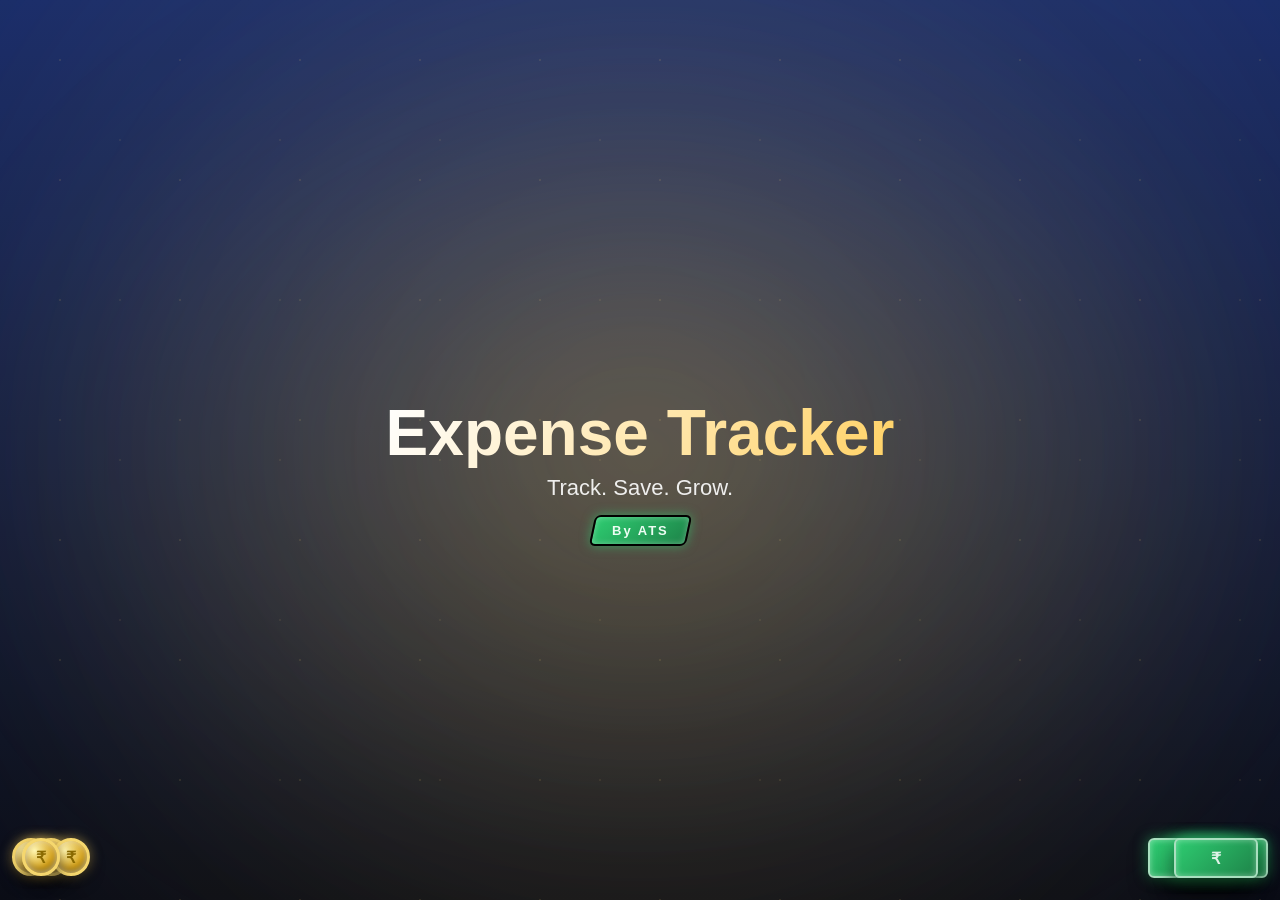
==== index.html @ 1ff24396 "css updated" ====
<!DOCTYPE html>
<html lang="en">
<head>
    <meta charset="UTF-8">
    <title>Expense Tracker</title>
    <meta name="viewport" content="width=device-width, initial-scale=1.0">

    <!-- INTRO CSS -->
    <link rel="stylesheet" href="css/intro.css">
</head>
<body>

<!-- INTRO / SPLASH SCREEN -->
<div id="splash-screen" class="splash">

    <!-- YELLOW LIGHTNING GLOW -->
    <div class="lightning-glow"></div>
    <!-- LIGHTNING EFFECT LAYERS -->
    <div class="electric-wave"></div>
    <div class="gold-particles"></div>

    <!-- COINS : LEFT -->
    <div class="coins-area">
        <div class="coin c1">₹</div>
        <div class="coin c2">₹</div>
        <div class="coin c3">₹</div>
        <div class="coin c4">₹</div>
    </div>

    <!-- CASH : RIGHT -->
    <div class="cash-area">
        <div class="note n1"><span>₹</span></div>
        <div class="note n2"><span>₹</span></div>
        <div class="note n3"><span>₹</span></div>
        <div class="note n4"><span>₹</span></div>
    </div>

    <!-- BRAND CONTENT -->
    <div class="splash-content">

        <!-- TITLE -->
        <h1 class="app-title">
            <span class="shine">Expense Tracker</span>
        </h1>

        <!-- TAGLINE (AFTER 2-LINE GAP VIA CSS) -->
        <p class="tagline">Track. Save. Grow.</p>

        <!-- BY ATS CASH TAG -->
        <div class="byline-box">
            <span class="byline">By ATS</span>
        </div>

    </div>

</div>

<!-- INTRO JS (ONLY FOR CLEAN ANIMATION RESTART) -->
<script src="js/intro.js"></script>

</body>
</html>
---- css/intro.css ----
* {
    box-sizing: border-box;
}

body {
    margin: 0;
    font-family: "Segoe UI", Arial, sans-serif;
}

/* SPLASH */
.splash {
    position: fixed;
    inset: 0;
    background: linear-gradient(#162a6a, #050814);
    overflow: hidden;
}

/* =====================
   YELLOW LIGHTNING GLOW
===================== */

.lightning-glow {
    position: absolute;
    top: 50%;
    left: 50%;
    width: 120%;
    height: 120%;
    transform: translate(-50%, -50%);
    background: radial-gradient(
        ellipse at center,
        rgba(255, 214, 102, 0.28),
        rgba(255, 214, 102, 0.12),
        transparent 60%
    );
    filter: blur(90px);
    animation: lightningPulse 4s ease-in-out infinite;
    z-index: 1;
}

@keyframes lightningPulse {
    0%, 100% { opacity: 0.35; }
    50% { opacity: 0.6; }
}

/* =====================
   COINS — LEFT (LOWER)
===================== */

.coins-area {
    position: absolute;
    left: 12px;
    top: 72%;
    width: 100px;
    z-index: 2;
}

.coin {
    position: absolute;
    width: 38px;
    height: 38px;
    border-radius: 50%;
    background: radial-gradient(circle at 30% 30%, #fff6b0, #d4a017 60%, #9e7c0c);
    border: 3px solid #f5d76e;
    color: #8a6a00;
    font-weight: 800;
    font-size: 16px;
    display: flex;
    align-items: center;
    justify-content: center;
    box-shadow:
        inset 0 0 6px rgba(255,255,255,0.6),
        inset 0 -4px 6px rgba(0,0,0,0.3),
        0 8px 14px rgba(0,0,0,0.5),
        0 0 12px rgba(255, 215, 100, 0.5);
    animation: coinDrop 1.6s ease-out forwards;
}

.c1 { left: 0; }
.c2 { left: 20px; animation-delay: 0.15s; }
.c3 { left: 40px; animation-delay: 0.3s; }
.c4 { left: 10px; animation-delay: 0.45s; }

@keyframes coinDrop {
    to { transform: translateY(190px); }
}

/* =====================
   CASH — RIGHT (LOWER)
===================== */

.cash-area {
    position: absolute;
    right: 12px;
    top: 72%;
    width: 130px;
    z-index: 2;
}

.note {
    position: absolute;
    width: 84px;
    height: 40px;
    border-radius: 6px;
    background: linear-gradient(135deg, #2ecc71, #1e8449);
    border: 2px solid #a9dfbf;
    box-shadow:
        inset 0 0 6px rgba(255,255,255,0.4),
        0 10px 18px rgba(0,0,0,0.5),
        0 0 14px rgba(46, 204, 113, 0.6);
    animation: noteDrop 1.8s ease-out forwards;
}

.note span {
    position: absolute;
    inset: 0;
    display: flex;
    align-items: center;
    justify-content: center;
    font-weight: 700;
    color: rgba(255,255,255,0.85);
}

.n1 { right: 0; }
.n2 { right: 18px; animation-delay: 0.2s; }
.n3 { right: 36px; animation-delay: 0.4s; }
.n4 { right: 10px; animation-delay: 0.6s; }

@keyframes noteDrop {
    to { transform: translateY(190px); }
}

/* =====================
   BRAND (LAYOUT FIX)
===================== */

.splash-content {
    position: absolute;
    inset: 0;
    display: flex;
    flex-direction: column;
    align-items: center;
    justify-content: center;
    color: white;
    z-index: 3;
    text-align: center;
}

/* TITLE */
.app-title {
    font-size: 44px;
    font-weight: 800;
    margin-bottom: 5px; /* ⬅ creates 2-line gap */
    animation: titleFloat 6s ease-in-out infinite;
}

@keyframes titleFloat {
    0%, 100% { transform: translateY(0); }
    50% { transform: translateY(-6px); }
}

.shine {
    background: linear-gradient(120deg, #ffffff, #ffd36a, #ffffff);
    background-size: 200%;
    -webkit-background-clip: text;
    -webkit-text-fill-color: transparent;
    animation: shine 3s infinite;
}

@keyframes shine {
    from { background-position: 200%; }
    to { background-position: -200%; }
}

/* TAGLINE */
.tagline {
    font-size: 18px;
    margin-top: 0;
    margin-bottom: 14px; /* ⬅ snug before By ATS */
    animation: taglineFloat 7s ease-in-out infinite;
    opacity: 0.9;
}

@keyframes taglineFloat {
    0%, 100% { transform: translateY(0); opacity: 0.75; }
    50% { transform: translateY(-4px); opacity: 1; }
}

/* =====================
   BY ATS — CASH TAG
===================== */

.byline-box {
    padding: 6px 18px;
    background: linear-gradient(135deg, #2ecc71, #1e8449);
    border: 2px solid #000;
    border-radius: 6px;
    transform: skewX(-12deg);
    box-shadow:
        0 0 10px rgba(46, 204, 113, 0.6),
        inset 0 0 6px rgba(255,255,255,0.35);
    animation: cashFloat 8s ease-in-out infinite;
}

.byline {
    display: block;
    transform: skewX(12deg);
    font-size: 13px;
    letter-spacing: 2px;
    color: #ecfdf3;
    font-weight: 700;
}

@keyframes cashFloat {
    0%, 100% {
        transform: translateY(0) skewX(-12deg);
        box-shadow: 0 0 10px rgba(46, 204, 113, 0.6);
    }
    50% {
        transform: translateY(-3px) skewX(-12deg);
        box-shadow: 0 0 16px rgba(46, 204, 113, 0.85);
    }
}
/* =====================
   PREMIUM LIGHTNING FX
===================== */

/* LIGHTNING STREAK */

.lightning-streak{
    position:absolute;
    width:2px;
    height:140%;
    top:-20%;
    left:30%;
    background:linear-gradient(
        to bottom,
        transparent,
        rgba(255,220,120,0.9),
        rgba(255,220,120,0.6),
        transparent
    );
    filter:blur(1px);
    opacity:0.35;
    animation:lightningFlash 6s infinite;
    z-index:1;
}

.lightning-streak.second{
    left:70%;
    animation-delay:3s;
}

/* FLASH ANIMATION */

@keyframes lightningFlash{
    0%,85%,100%{
        opacity:0;
        transform:scaleY(0.6);
    }

    90%{
        opacity:0.5;
        transform:scaleY(1);
    }

    92%{
        opacity:0.25;
    }

    94%{
        opacity:0.6;
    }

    96%{
        opacity:0;
    }
}


/* =====================
   ELECTRIC WAVE
===================== */

.electric-wave{
    position:absolute;
    inset:-40%;
    background:radial-gradient(
        circle at center,
        rgba(255,215,100,0.15),
        rgba(255,215,100,0.08),
        transparent 65%
    );
    filter:blur(60px);
    animation:electricPulse 8s ease-in-out infinite;
    z-index:1;
}

@keyframes electricPulse{

    0%,100%{
        transform:scale(1);
        opacity:0.35;
    }

    50%{
        transform:scale(1.08);
        opacity:0.6;
    }

}


/* =====================
   GOLD PARTICLES
===================== */

.gold-particles{
    position:absolute;
    inset:0;
    background-image:
        radial-gradient(rgba(255,215,120,0.7) 1px, transparent 1px),
        radial-gradient(rgba(255,215,120,0.5) 1px, transparent 1px);
    background-size:120px 120px, 160px 160px;
    background-position:0 0, 40px 60px;
    opacity:0.15;
    animation:particleMove 20s linear infinite;
    z-index:1;
}

@keyframes particleMove{
    from{
        transform:translateY(0);
    }
    to{
        transform:translateY(-80px);
    }
}
/* DESKTOP BALANCE */

.splash-content{
    max-width:700px;
    margin:auto;
}

@media (min-width:900px){

    .app-title{
        font-size:64px;
    }

    .tagline{
        font-size:22px;
    }

}
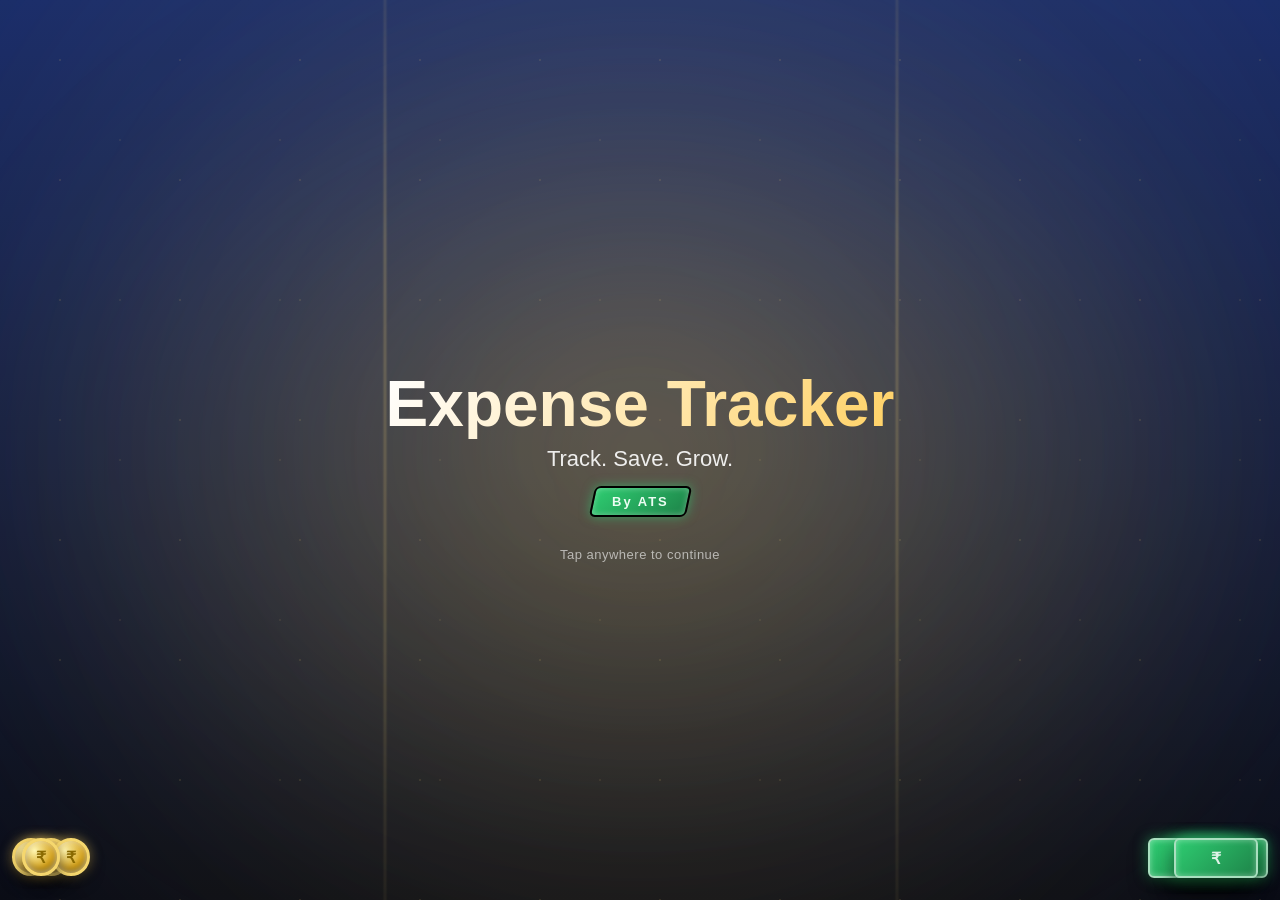
==== commit 084bb86d: "feat: add core pages, styles, and scripts for expense tracker application" ====
--- a/index.html
+++ b/index.html
@@ -2,8 +2,12 @@
 <html lang="en">
 <head>
     <meta charset="UTF-8">
-    <title>Expense Tracker</title>
+    <title>Expense Tracker — Track. Save. Grow. By ATS</title>
     <meta name="viewport" content="width=device-width, initial-scale=1.0">
+    <meta name="theme-color" content="#162a6a">
+    <meta name="description" content="Modern Personal Expense Tracker with Lightning-Fast Analytics, Budgets, and Insights. By ATS.">
+    <link rel="manifest" href="manifest.json">
+    <link rel="icon" type="image/png" href="icon.png">
 
     <!-- INTRO CSS -->
     <link rel="stylesheet" href="css/intro.css">
@@ -11,13 +15,15 @@
 <body>
 
 <!-- INTRO / SPLASH SCREEN -->
-<div id="splash-screen" class="splash">
+<div id="splash-screen" class="splash" title="Tap to continue">
 
     <!-- YELLOW LIGHTNING GLOW -->
     <div class="lightning-glow"></div>
     <!-- LIGHTNING EFFECT LAYERS -->
     <div class="electric-wave"></div>
     <div class="gold-particles"></div>
+    <div class="lightning-streak"></div>
+    <div class="lightning-streak second"></div>
 
     <!-- COINS : LEFT -->
     <div class="coins-area">
@@ -43,7 +49,7 @@
             <span class="shine">Expense Tracker</span>
         </h1>
 
-        <!-- TAGLINE (AFTER 2-LINE GAP VIA CSS) -->
+        <!-- TAGLINE -->
         <p class="tagline">Track. Save. Grow.</p>
 
         <!-- BY ATS CASH TAG -->
@@ -51,11 +57,13 @@
             <span class="byline">By ATS</span>
         </div>
 
+        <p class="skip-hint" style="margin-top: 30px; font-size: 13px; opacity: 0.6; letter-spacing: 0.5px;">Tap anywhere to continue</p>
+
     </div>
 
 </div>
 
-<!-- INTRO JS (ONLY FOR CLEAN ANIMATION RESTART) -->
+<!-- INTRO JS -->
 <script src="js/intro.js"></script>
 
 </body>
